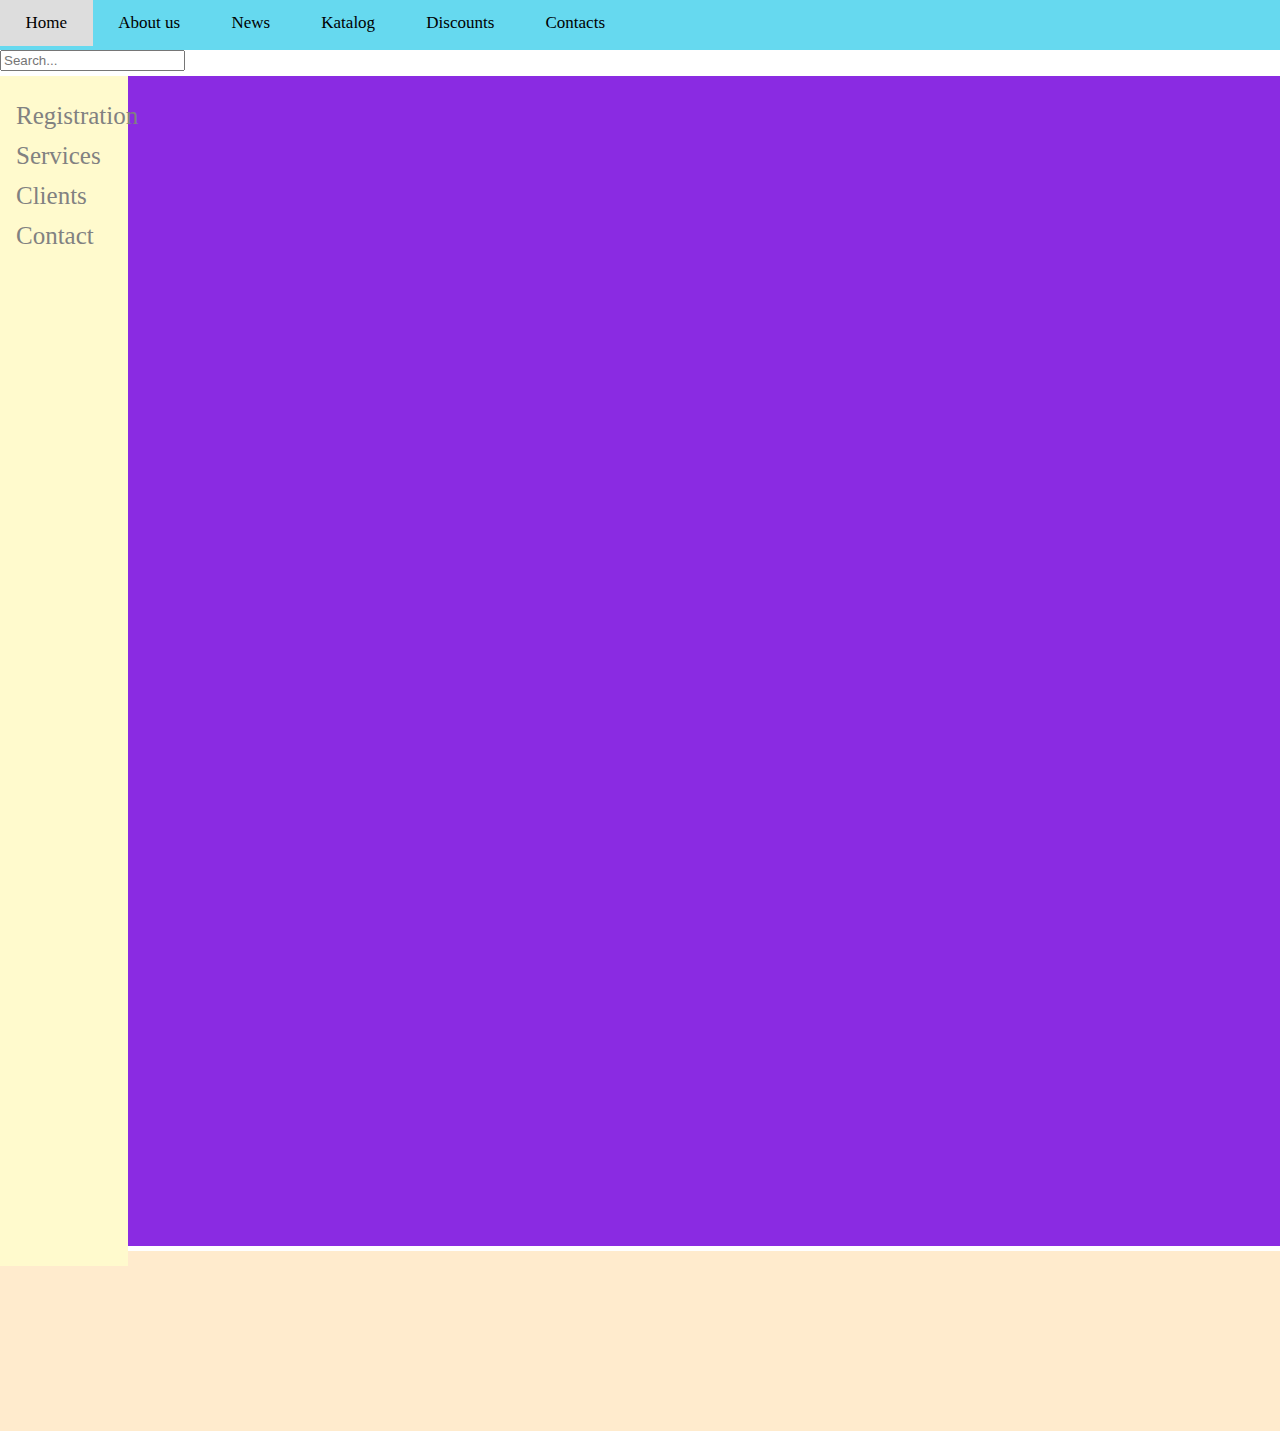
==== index.html @ 99621b8a "Update index.html" ====
<!DOCTYPE html>
<html>
<head>
    <title></title>
    <link rel="stylesheet" href="style.css">
</head>
<body>
    <div class="header">
    	<div><a>Home</a></div>
        <div><a>About us</a></div>
        <div><a>News</a></div>
        <div><a>Katalog</a></div>
        <div><a>Discounts</a></div>
        <div><a>Contacts</a></div>
    </div>

    <div class="label">
    	
    	<input type="text" placeholder="Search...">
    	
    </div>


    <div class="content1">
        <div class="sidenav">
            <a>Registration</a>
            <a>Services</a>
            <a>Clients</a>
            <a>Contact</a>

          </div>
        <div class="content"></div>
        <div class="actions"></div>
    </div>

    <div class="footer"></div>
</body>
</html>
---- style.css ----
body{
    margin: 0px;
    padding: 0px;
}

.header {
    height: 50px;
    background-color: #66D9EF;
    overflow: hidden;
}

.header a {
    padding: 1% 2%;
    float: left;
    display: flex;
    text-decoration: none;
    font-size: 17px;
}

.header a:hover {
    background-color: #ddd;
}

.header input {
  float: right;
  padding: 0.5%;
  border: none;
  margin-top: 1vh;
  margin-right: 8vw;
  font-size: 17px;
}

.content1{
    background-color: blueviolet;
    min-height: 130vh;
    margin-top: 5px;
}

.sidenav {
    height: 130vh;
    width: 10vw;
    float: left;
    
    background-color: lemonchiffon;
    padding-top: 20px;
  }
  
.sidenav a {
    padding: 6px 8px 6px 16px;
    text-decoration: none;
    font-size: 25px;
    color: #818181;
    display: block;
}
  
  .sidenav a:hover {
    color: #f1f1f1;
  }
  

.footer{
    margin-top: 5px;
    background-color: blanchedalmond;
    height: 20vh;
}
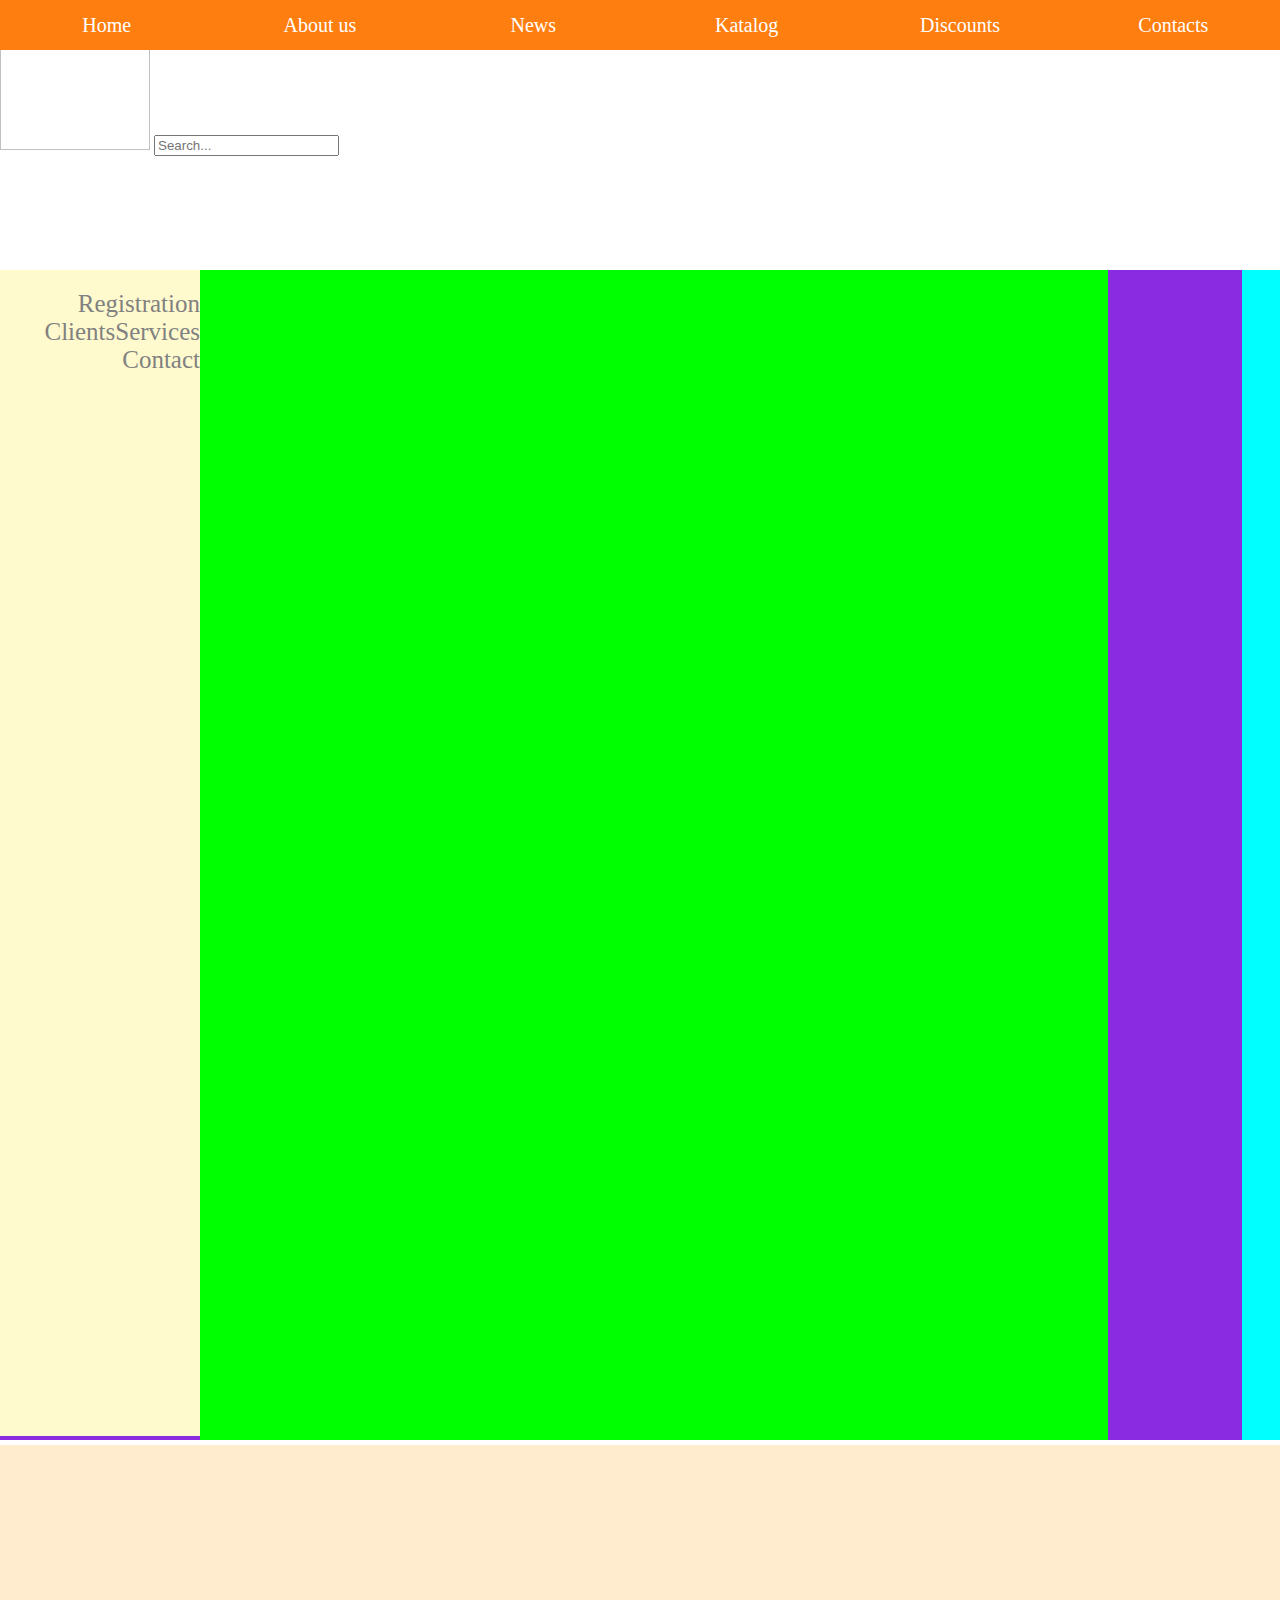
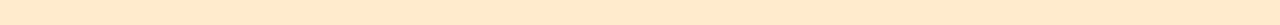
==== commit 5d6d0c25: "Update index.html" ====
--- a/index.html
+++ b/index.html
@@ -15,7 +15,7 @@
     </div>
 
     <div class="label">
-    	
+    	<div style="display: inline-flex;"><img src="images/google.jpg" style="width: 150px; height: 150px;"></div>
     	<input type="text" placeholder="Search...">
     	
     </div>
--- a/style.css
+++ b/style.css
@@ -1,65 +1,101 @@
+
+
 body{
     margin: 0px;
     padding: 0px;
 }
 
-.header {
-    height: 50px;
-    background-color: #66D9EF;
-    overflow: hidden;
-}
-
-.header a {
-    padding: 1% 2%;
-    float: left;
-    display: flex;
-    text-decoration: none;
-    font-size: 17px;
-}
-
-.header a:hover {
-    background-color: #ddd;
-}
-
-.header input {
-  float: right;
-  padding: 0.5%;
-  border: none;
-  margin-top: 1vh;
-  margin-right: 8vw;
-  font-size: 17px;
+.label{
+   height: 30vh;
 }
 
 .content1{
     background-color: blueviolet;
     min-height: 130vh;
-    margin-top: 5px;
+}
+
+
+
+.sitebar{
+    background-color: aquamarine;
+    height: 130vh;
+    width: 80px;
+    float: left;
 }
 
 .sidenav {
-    height: 130vh;
-    width: 10vw;
+    height: 127.3vh;
+    width: 200px;
     float: left;
-    
     background-color: lemonchiffon;
     padding-top: 20px;
   }
-  
+
 .sidenav a {
-    padding: 6px 8px 6px 16px;
-    text-decoration: none;
-    font-size: 25px;
-    color: #818181;
-    display: block;
+  float: right; 
+  text-decoration: none;
+  font-size: 25px; 
+  color: #818181; 
+  display: block;
 }
-  
-  .sidenav a:hover {
+
+.sidenav a:hover {
     color: #f1f1f1;
-  }
-  
+}
+
+.content{
+  background-color:lime;
+  height: 130vh;
+  width: 70.9vw;
+  float: left;
+}
+
+.actions{
+  background-color: aqua;
+  height: 130vh;
+  width: 3vw;
+  float: right;  
+}
+
+
+/* footer */
 
 .footer{
-    margin-top: 5px;
-    background-color: blanchedalmond;
-    height: 20vh;
+  margin-top: 5px;
+  background-color: blanchedalmond;
+  height: 20vh;
 }
+
+
+.label{
+  background-image: url("images/clear-bg.jpg"); 
+}
+
+/* Header o site */
+.header {
+  position: fixed;
+  top: 0px;
+  width: 100%;
+  display: flex;
+  justify-content: space-around;
+  line-height: 50px;
+	height: 50px;
+	background-color: #FF7E10;
+
+}
+.header a {
+  text-decoration: none;
+  color: white;
+  font-size: 20px;
+}
+
+.header div{
+  width: 7%;
+  text-align: center;
+}
+
+.header div:hover {
+  background-color: #ddd;
+ }
+
+
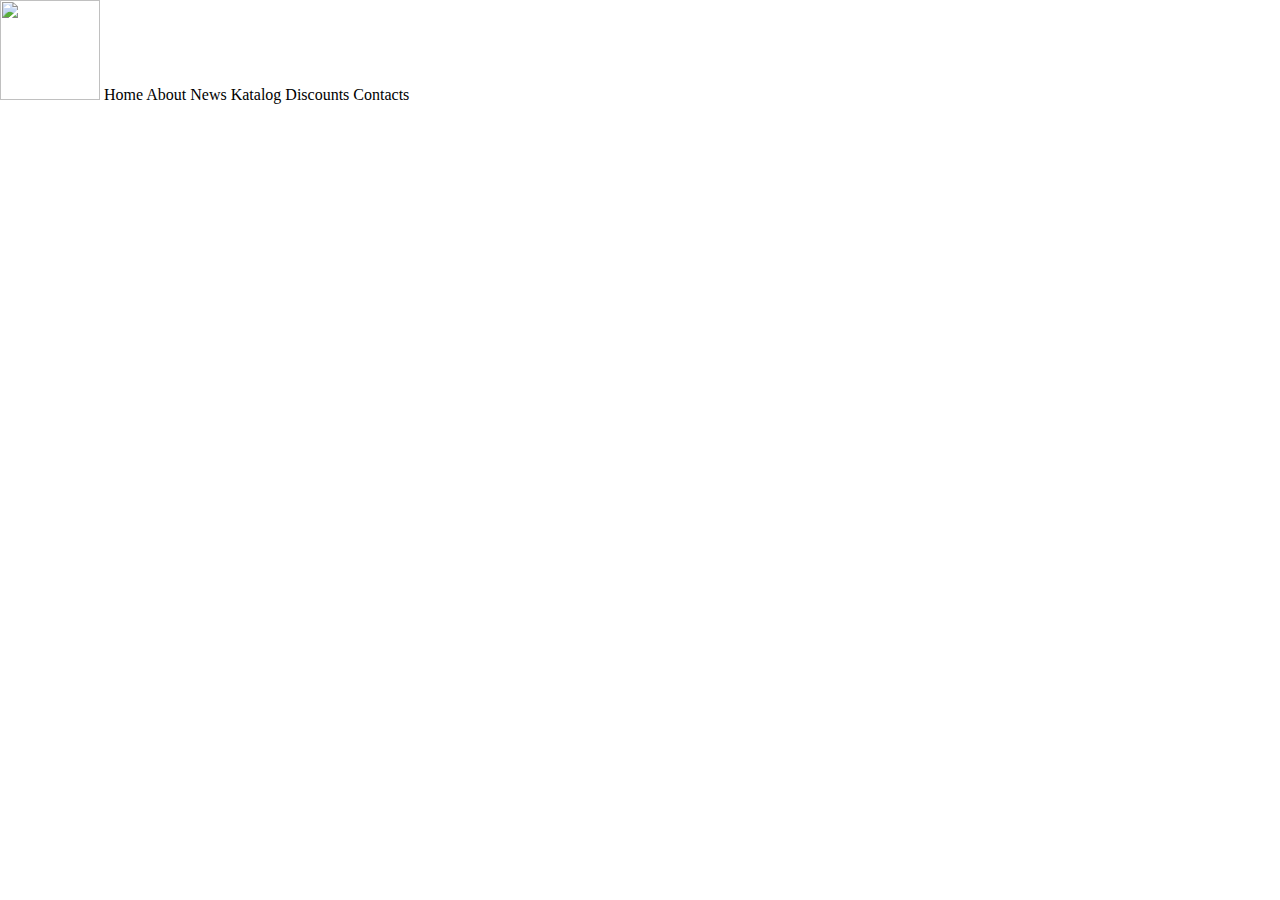
==== commit 2b80e1f9: "new start" ====
--- a/index.html
+++ b/index.html
@@ -5,34 +5,14 @@
     <link rel="stylesheet" href="style.css">
 </head>
 <body>
-    <div class="header">
-    	<div><a>Home</a></div>
-        <div><a>About us</a></div>
-        <div><a>News</a></div>
-        <div><a>Katalog</a></div>
-        <div><a>Discounts</a></div>
-        <div><a>Contacts</a></div>
-    </div>
-
-    <div class="label">
-    	<div style="display: inline-flex;"><img src="images/google.jpg" style="width: 150px; height: 150px;"></div>
-    	<input type="text" placeholder="Search...">
-    	
-    </div>
-
-
-    <div class="content1">
-        <div class="sidenav">
-            <a>Registration</a>
-            <a>Services</a>
-            <a>Clients</a>
-            <a>Contact</a>
-
-          </div>
-        <div class="content"></div>
-        <div class="actions"></div>
-    </div>
-
-    <div class="footer"></div>
+    <div id="header">
+	<img src="images/google.jpg" style="width: 100px; height: 100px;">
+	<a>Home</a>
+	<a>About</a>
+	<a>News</a>
+    <a>Katalog</a>
+    <a>Discounts</a>
+    <a>Contacts</a>
+</div>
 </body>
 </html>
--- a/style.css
+++ b/style.css
@@ -1,5 +1,3 @@
-
-
 body{
     margin: 0px;
     padding: 0px;
@@ -7,6 +5,7 @@
 
 .label{
    height: 30vh;
+   
 }
 
 .content1{
@@ -68,6 +67,7 @@
 
 
 .label{
+  margin-top: 50px;
   background-image: url("images/clear-bg.jpg"); 
 }
 
@@ -99,3 +99,14 @@
  }
 
 
+/* Style the search box inside the navigation bar */
+input {
+  float: right;
+  padding: 5px;
+  /*border: none;*/
+  margin-top: 15px;
+  margin-right: 15px;
+  font-size: 20px;
+  width: 40%;
+
+}
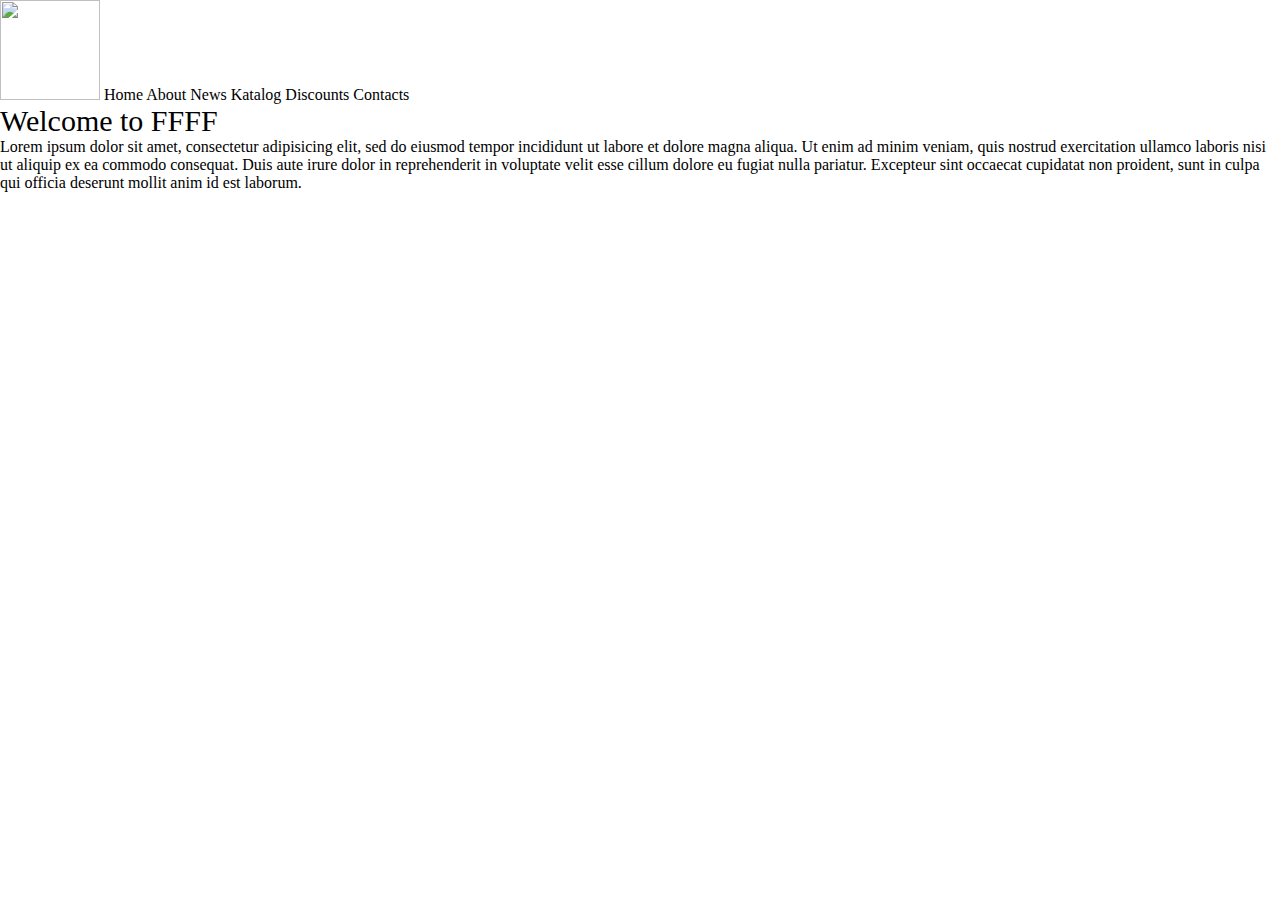
==== commit 0a6ade52: "Update index.html" ====
--- a/index.html
+++ b/index.html
@@ -14,5 +14,13 @@
     <a>Discounts</a>
     <a>Contacts</a>
 </div>
+	
+<div id="body1" style="width: 100%; height: 700px; display: flex; background:url(images/header2.jpg) 100% 700px; ">
+	<div class="card"> <a style="font-size: 30px">Welcome to FFFF</a><a style="float: left;">Lorem ipsum dolor sit amet, consectetur adipisicing elit, sed do eiusmod tempor incididunt ut labore et dolore magna aliqua. Ut enim ad minim veniam,
+	quis nostrud exercitation ullamco laboris nisi ut aliquip ex ea commodo
+	consequat. Duis aute irure dolor in reprehenderit in voluptate velit esse
+	cillum dolore eu fugiat nulla pariatur. Excepteur sint occaecat cupidatat non
+	proident, sunt in culpa qui officia deserunt mollit anim id est laborum.</a></div>
+</div>
 </body>
 </html>
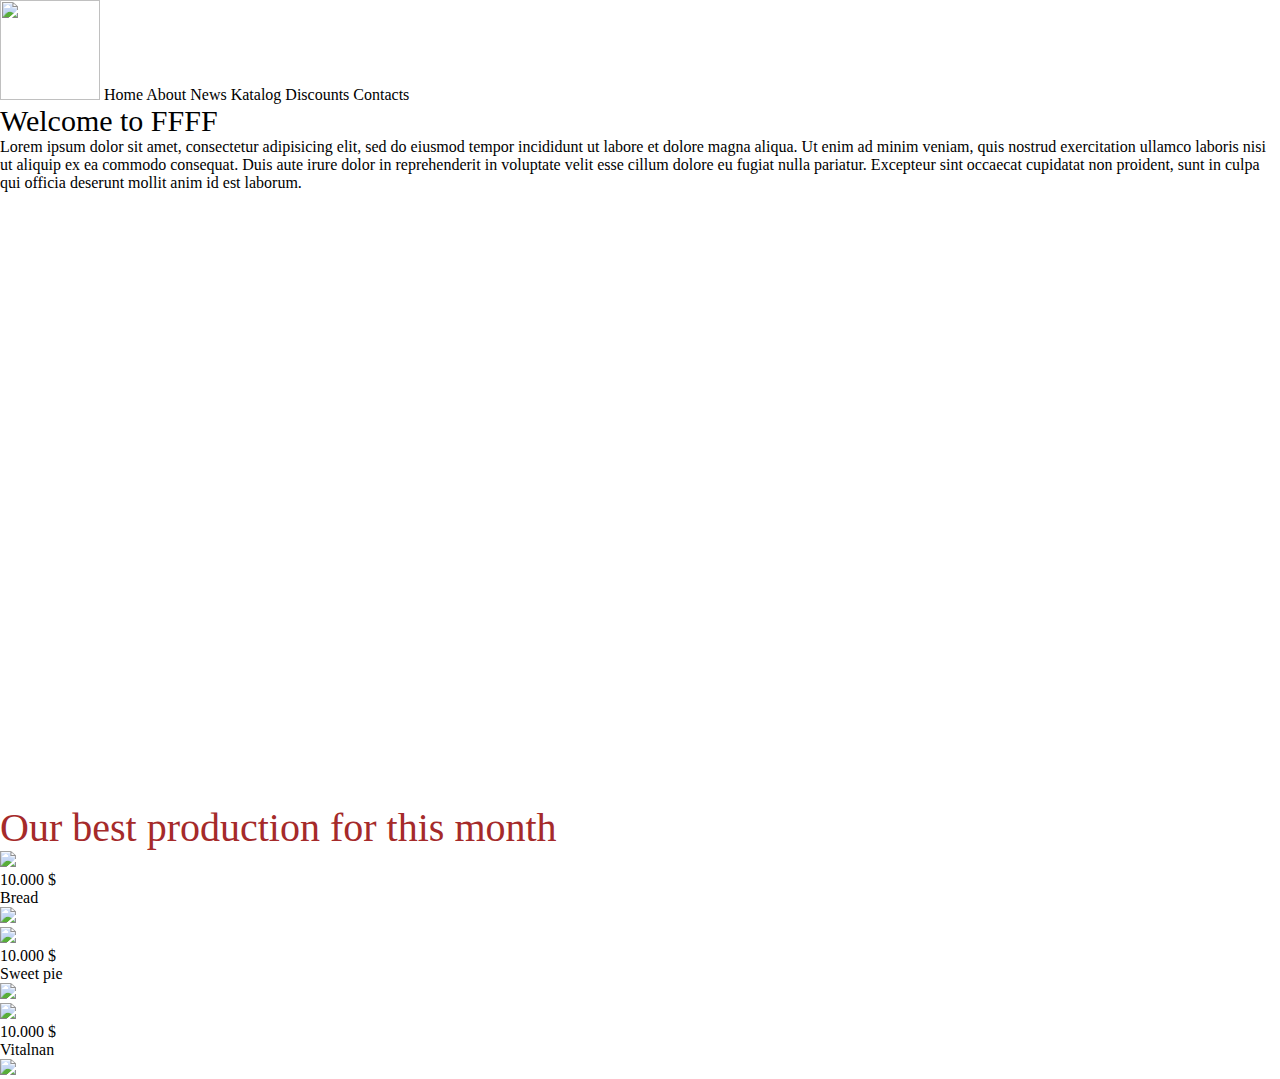
==== commit ee50bf09: "Update index.html" ====
--- a/index.html
+++ b/index.html
@@ -22,5 +22,37 @@
 	cillum dolore eu fugiat nulla pariatur. Excepteur sint occaecat cupidatat non
 	proident, sunt in culpa qui officia deserunt mollit anim id est laborum.</a></div>
 </div>
+	
+<div id="body2" >
+<a href="" style="text-align: center; text-decoration: none; font-size: 40px; color:brown ;">Our best production for this month</a>
+
+
+<section>
+      <div class="product first">
+        <img src="http://via.placeholder.com/150x150"/>
+        <div class="price">10.000 $</div>
+        <div class="title">Bread</div>
+        <a href="#"><img onclick="on()" width="30px" class="icon" src="https://image.flaticon.com/icons/png/512/2/2772.png"/></a>
+      </div>
+      
+      <div class="product">
+        <img src="http://via.placeholder.com/150x150"/>
+        <div class="price">10.000 $</div>
+        <div class="title">Sweet pie</div>
+        <a href="#"><img width="30px" class="icon" src="https://image.flaticon.com/icons/png/512/2/2772.png"/></a>
+      </div>
+      
+      
+      <div class="product">
+        <img src="http://via.placeholder.com/150x150"/>
+        <div class="price">10.000 $</div>
+        <div class="title">Vitalnan</div>
+        <a href="#"><img width="30px" class="icon" src="https://image.flaticon.com/icons/png/512/2/2772.png"/></a>
+      </div>
+      
+     
+</section>
+</div>
+
 </body>
 </html>
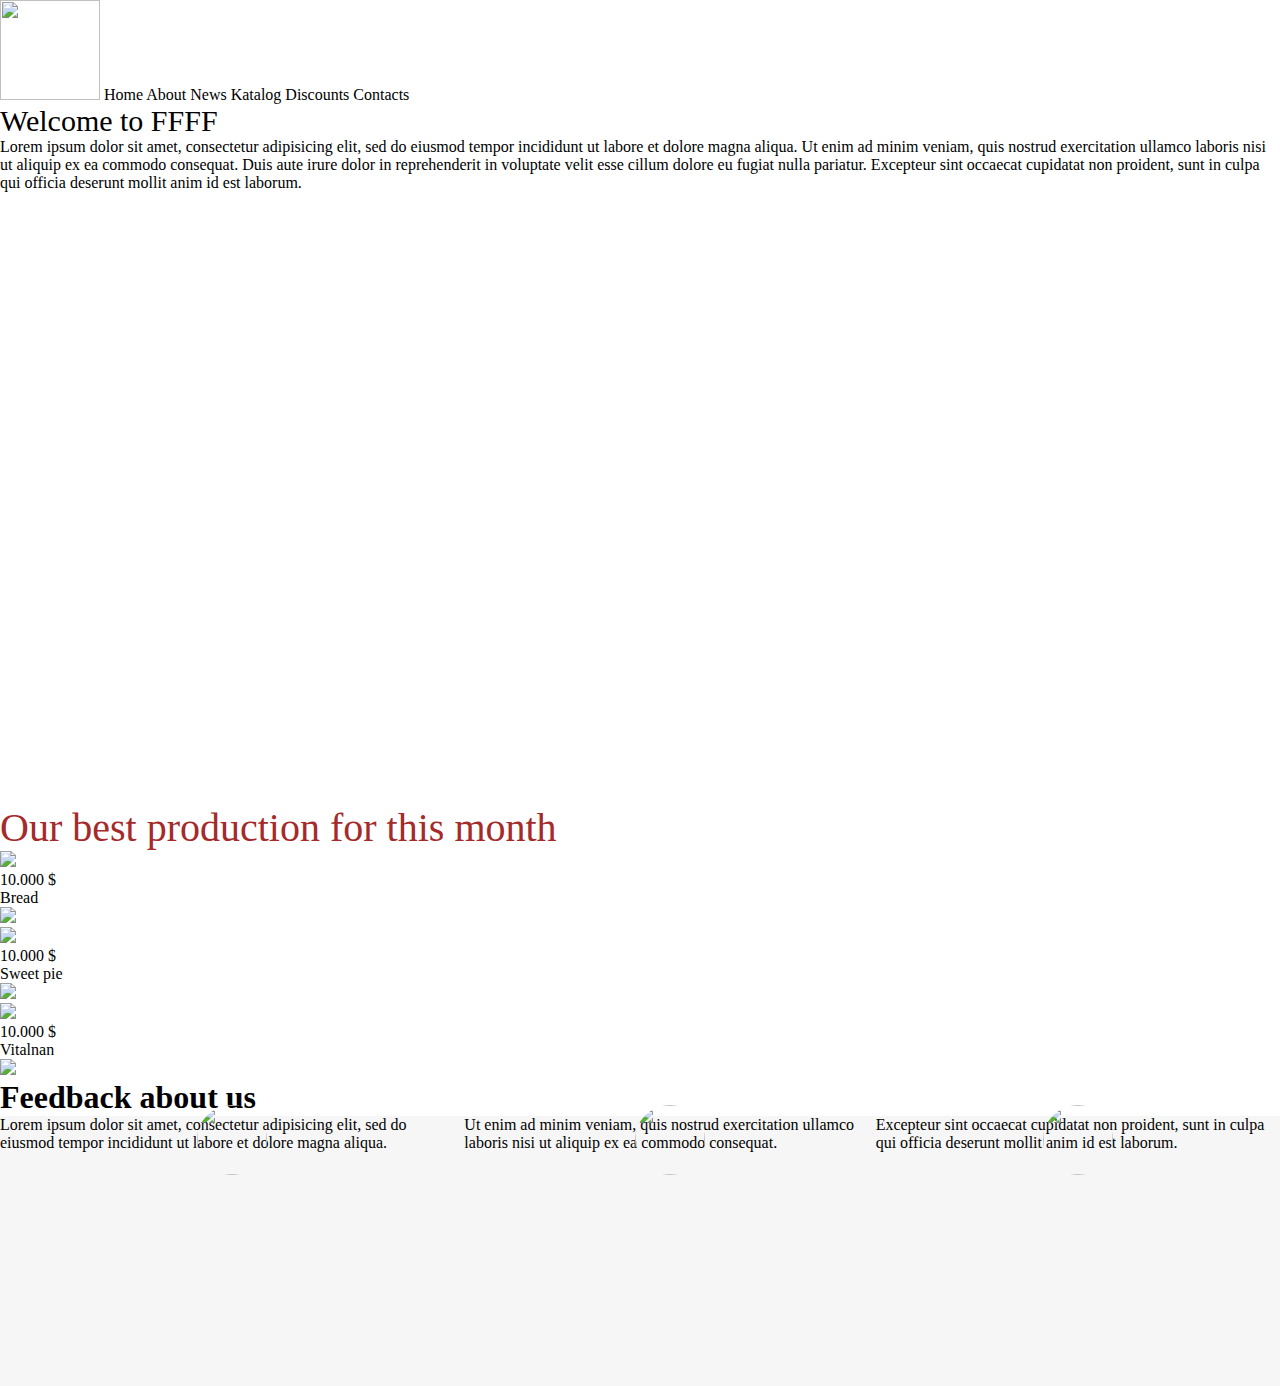
==== commit 07ff65b4: "feedback part" ====
--- a/index.html
+++ b/index.html
@@ -54,5 +54,38 @@
 </section>
 </div>
 
+<div class="feedback"><h1 id="feedback" class="" style="margin: 0px">Feedback about us</h1></div>
+
+
+<div class="fb" style="display: flex; justify-content: space-around; background-color: #F6F6F6; height: 30vh;">
+	<div>
+	<div class="feedbacks marg">
+		<span>Lorem ipsum dolor sit amet, consectetur adipisicing elit, sed do eiusmod
+		tempor incididunt ut labore et dolore magna aliqua. </span>	
+	</div>
+		<p style="text-align: center; position: relative; bottom: 7vh;"><img src="images/osborne.jpg" width="70px" height="70px" style="border-radius: 50%;"></p>
+
+	</div>
+	<div>
+	<div class="feedbacks marg">
+		<span>Ut enim ad minim veniam,
+		quis nostrud exercitation ullamco laboris nisi ut aliquip ex ea commodo
+		consequat.</span>
+	</div>
+	<p style="text-align: center; position: relative; bottom: 7vh;"><img src="images/joy.jpg" width="70px" height="70px" style="border-radius: 50%;"></p>
+
+	</div>
+	<div>
+	<div class="feedbacks marg"> 	
+		<span>Excepteur sint occaecat cupidatat non
+		proident, sunt in culpa qui officia deserunt mollit anim id est laborum.</span>
+	</div>
+	<p style="text-align: center; position: relative; bottom: 7vh;"><img src="images/john.jpg" width="70px" height="70px" style="border-radius: 50%;"></p>
+	</div>
+
+
+</div>
+
+
 </body>
 </html>
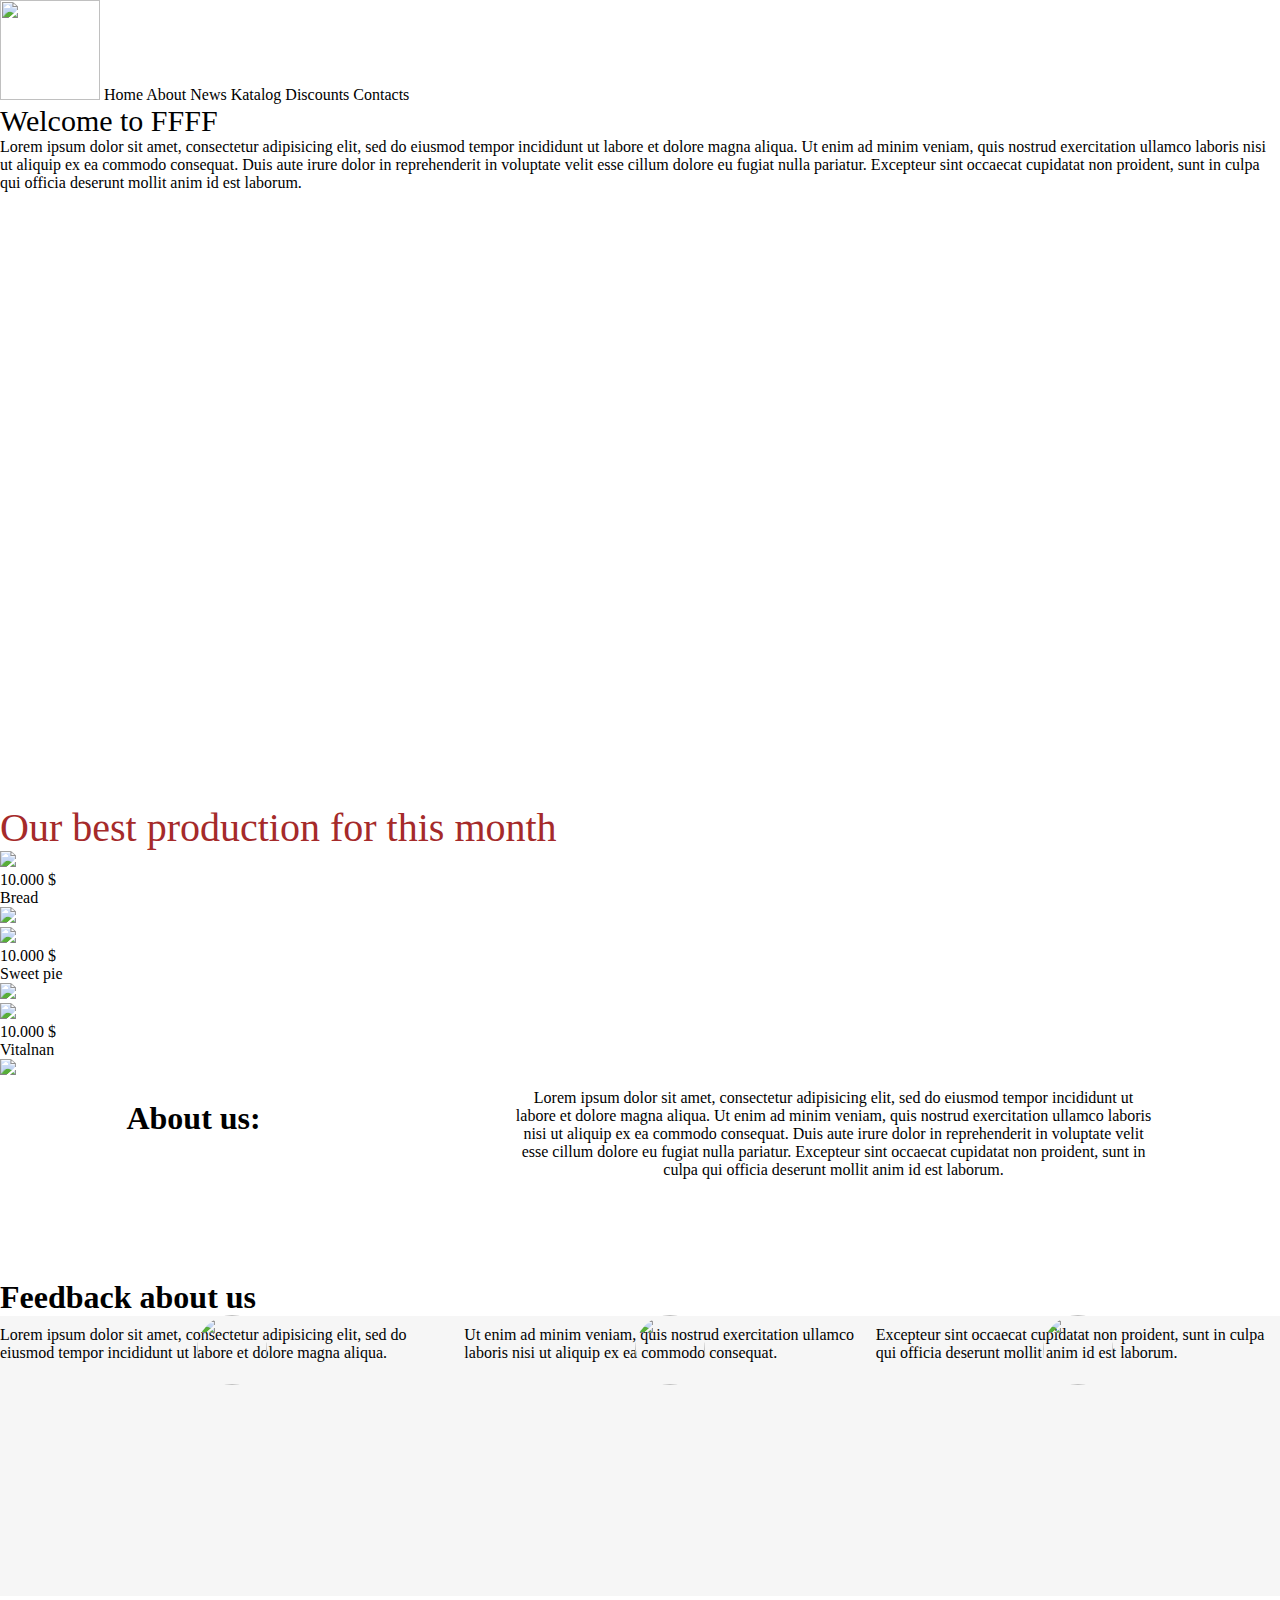
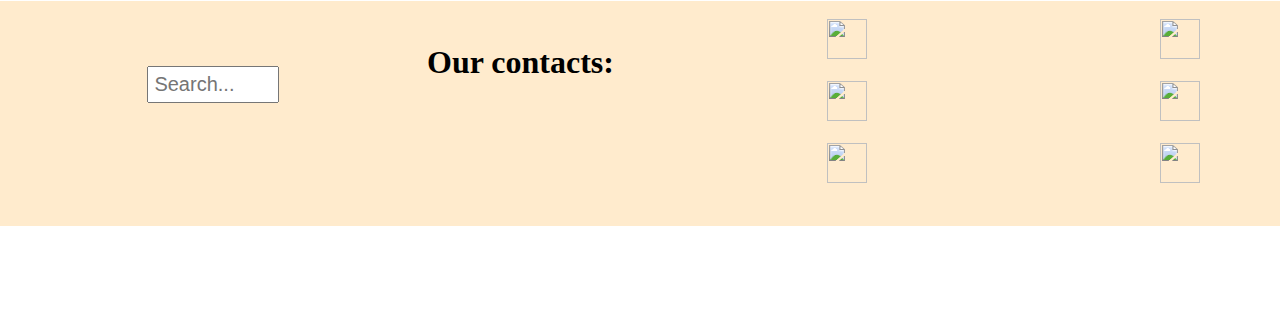
==== commit ec9f00bc: "end of the first page" ====
--- a/index.html
+++ b/index.html
@@ -5,7 +5,8 @@
     <link rel="stylesheet" href="style.css">
 </head>
 <body>
-    <div id="header">
+
+<div id="header">
 	<img src="images/google.jpg" style="width: 100px; height: 100px;">
 	<a>Home</a>
 	<a>About</a>
@@ -14,15 +15,16 @@
     <a>Discounts</a>
     <a>Contacts</a>
 </div>
-	
 <div id="body1" style="width: 100%; height: 700px; display: flex; background:url(images/header2.jpg) 100% 700px; ">
+
 	<div class="card"> <a style="font-size: 30px">Welcome to FFFF</a><a style="float: left;">Lorem ipsum dolor sit amet, consectetur adipisicing elit, sed do eiusmod tempor incididunt ut labore et dolore magna aliqua. Ut enim ad minim veniam,
 	quis nostrud exercitation ullamco laboris nisi ut aliquip ex ea commodo
 	consequat. Duis aute irure dolor in reprehenderit in voluptate velit esse
 	cillum dolore eu fugiat nulla pariatur. Excepteur sint occaecat cupidatat non
 	proident, sunt in culpa qui officia deserunt mollit anim id est laborum.</a></div>
 </div>
-	
+
+
 <div id="body2" >
 <a href="" style="text-align: center; text-decoration: none; font-size: 40px; color:brown ;">Our best production for this month</a>
 
@@ -32,7 +34,7 @@
         <img src="http://via.placeholder.com/150x150"/>
         <div class="price">10.000 $</div>
         <div class="title">Bread</div>
-        <a href="#"><img onclick="on()" width="30px" class="icon" src="https://image.flaticon.com/icons/png/512/2/2772.png"/></a>
+        <a href="#"><img width="30px" class="icon" src="https://image.flaticon.com/icons/png/512/2/2772.png"/></a>
       </div>
       
       <div class="product">
@@ -54,8 +56,22 @@
 </section>
 </div>
 
+<div class="about" style="background-image: url(images/bg.png); text-align: center; height: 200px; display:flex; justify-content: space-around;">
+	<h1> About us: </h1>
+	<div style="width: 50%; position: relative; top:10px;">
+	Lorem ipsum dolor sit amet, consectetur adipisicing elit, sed do eiusmod
+	tempor incididunt ut labore et dolore magna aliqua. Ut enim ad minim veniam,
+	quis nostrud exercitation ullamco laboris nisi ut aliquip ex ea commodo
+	consequat. Duis aute irure dolor in reprehenderit in voluptate velit esse
+	cillum dolore eu fugiat nulla pariatur. Excepteur sint occaecat cupidatat non
+	proident, sunt in culpa qui officia deserunt mollit anim id est laborum.
+	</div>
+</div>
+
+
+
 <div class="feedback"><h1 id="feedback" class="" style="margin: 0px">Feedback about us</h1></div>
-
+<div style="height: 10px; background-color:#F6F6F6;"></div>
 
 <div class="fb" style="display: flex; justify-content: space-around; background-color: #F6F6F6; height: 30vh;">
 	<div>
@@ -87,5 +103,35 @@
 </div>
 
 
+
+<div class="footer" style="height: 25vh; background-image:url(images/footer.jpg); display: flex; justify-content: space-between;">
+	<div class="label">
+    	<input type="text" placeholder="Search...">
+    	
+    </div>
+
+    <div style="line-height: 80px"><h1>Our contacts: </h1></div>
+	<div style="height: 100%; width: 200px; text-align: center;display: block;">
+		</br>
+		<div> <img src="images/compass.jpg" width="40px" height="40px"></div></br>
+		<div> <img src="images/instagram.jpg" width="40px" height="40px"></div></br>
+		<div><img src="images/telegram.jpg" width="40px" height="40px"></div>
+
+	</div>
+	<div style="height: 100%; width: 200px; text-align: center;display: block;">
+		</br>
+		<div> <img src="images/fire.jpg" width="40px" height="40px"></div></br>
+		<div> <img src="images/like.jpg" width="40px" height="40px"></div></br>
+		<div><img src="images/sms.jpg" width="40px" height="40px"></div>
+		
+	</div>
+
+
+
+
+</div>
+
+
+
 </body>
 </html>
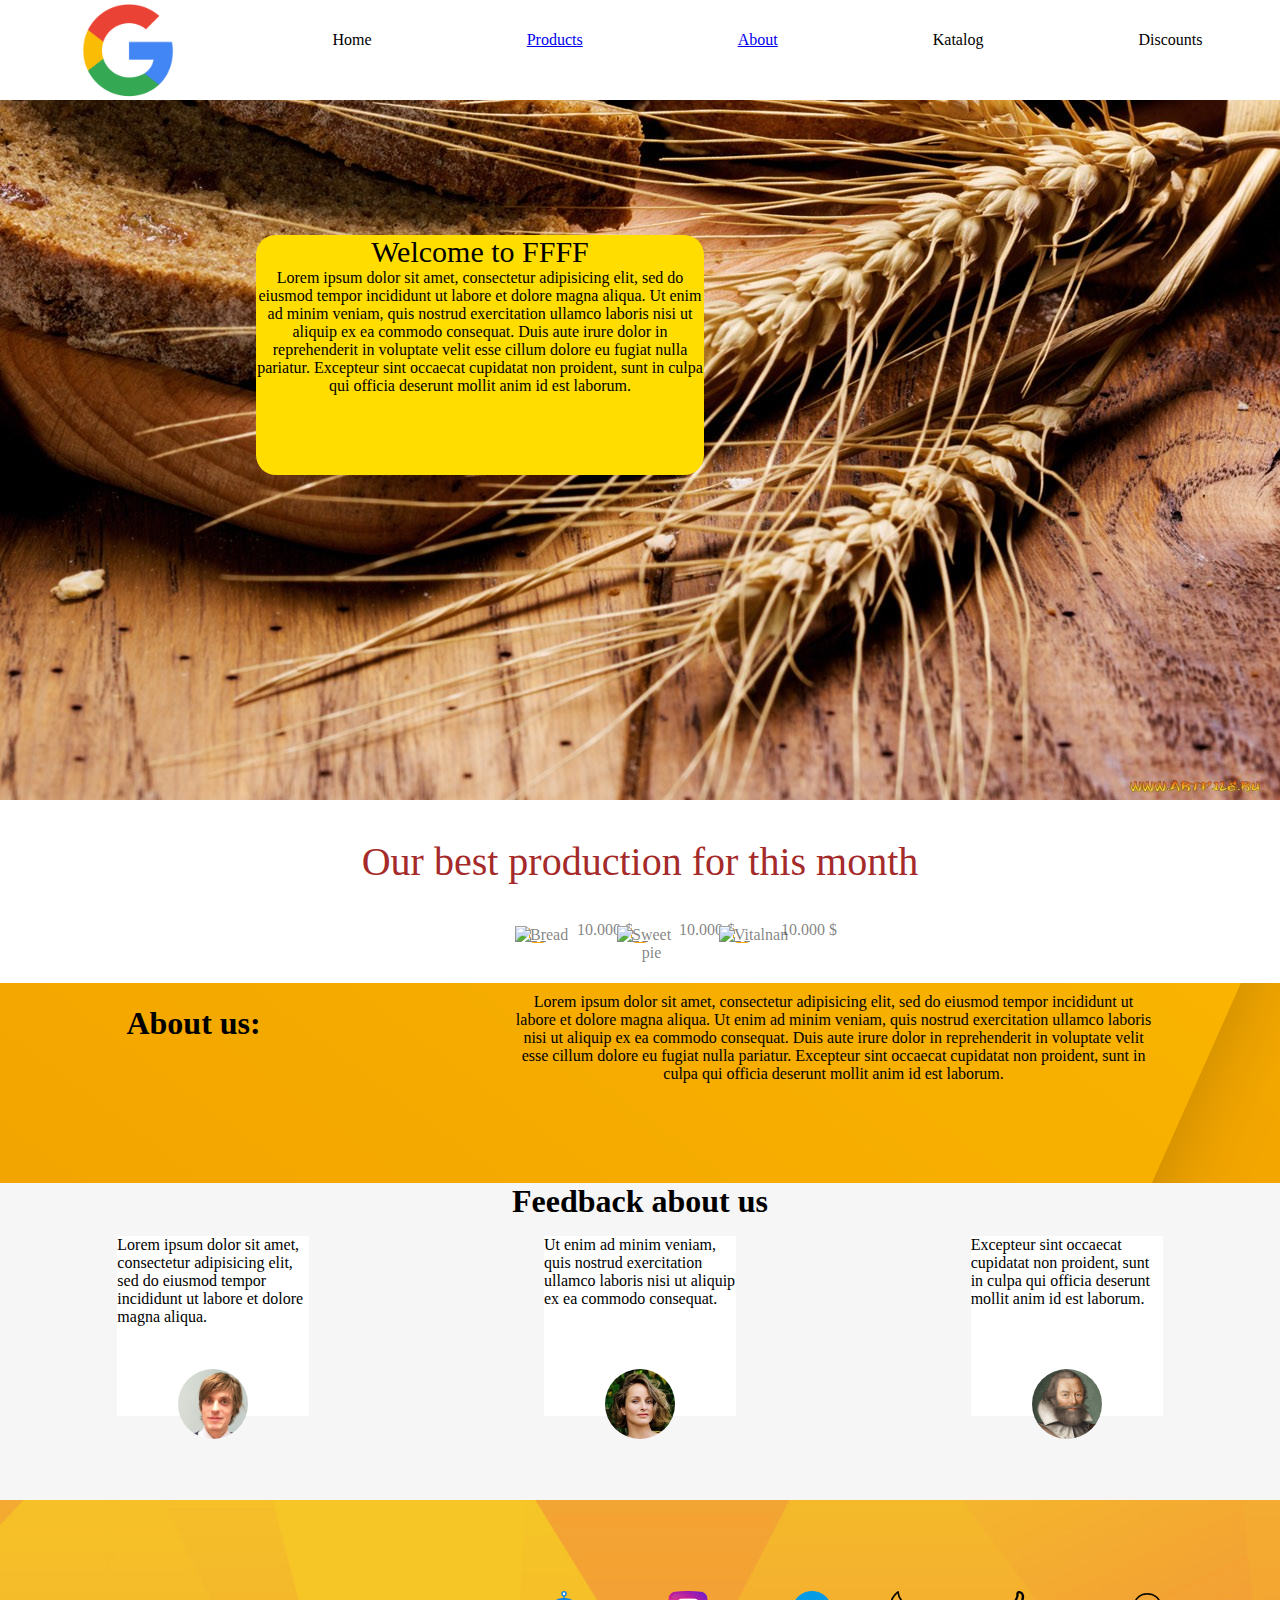
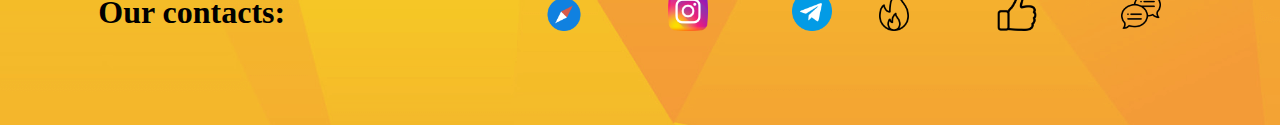
==== commit 2e6157ea: "Update index.html" ====
--- a/index.html
+++ b/index.html
@@ -1,19 +1,23 @@
 <!DOCTYPE html>
 <html>
 <head>
-    <title></title>
-    <link rel="stylesheet" href="style.css">
+	<title></title>
+
+
+	 <link rel="stylesheet" href="style.css">
+
+
+
 </head>
 <body>
 
 <div id="header">
 	<img src="images/google.jpg" style="width: 100px; height: 100px;">
 	<a>Home</a>
-	<a>About</a>
-	<a>News</a>
+	<a href="products.html">Products</a>
+	<a href="last.html">About</a>
     <a>Katalog</a>
     <a>Discounts</a>
-    <a>Contacts</a>
 </div>
 <div id="body1" style="width: 100%; height: 700px; display: flex; background:url(images/header2.jpg) 100% 700px; ">
 
@@ -30,18 +34,18 @@
 
 
 <section>
-      <div class="product first">
+      <div class="product">
         <img src="http://via.placeholder.com/150x150"/>
         <div class="price">10.000 $</div>
         <div class="title">Bread</div>
-        <a href="#"><img width="30px" class="icon" src="https://image.flaticon.com/icons/png/512/2/2772.png"/></a>
+        <a href="product.html"><img width="30px" class="icon" src="https://image.flaticon.com/icons/png/512/2/2772.png"/></a>
       </div>
       
       <div class="product">
         <img src="http://via.placeholder.com/150x150"/>
         <div class="price">10.000 $</div>
         <div class="title">Sweet pie</div>
-        <a href="#"><img width="30px" class="icon" src="https://image.flaticon.com/icons/png/512/2/2772.png"/></a>
+        <a href="product.html"><img width="30px" class="icon" src="https://image.flaticon.com/icons/png/512/2/2772.png"/></a>
       </div>
       
       
@@ -49,7 +53,7 @@
         <img src="http://via.placeholder.com/150x150"/>
         <div class="price">10.000 $</div>
         <div class="title">Vitalnan</div>
-        <a href="#"><img width="30px" class="icon" src="https://image.flaticon.com/icons/png/512/2/2772.png"/></a>
+        <a href="product.html"><img width="30px" class="icon" src="https://image.flaticon.com/icons/png/512/2/2772.png"/></a>
       </div>
       
      
@@ -104,30 +108,20 @@
 
 
 
-<div class="footer" style="height: 25vh; background-image:url(images/footer.jpg); display: flex; justify-content: space-between;">
-	<div class="label">
-    	<input type="text" placeholder="Search...">
-    	
-    </div>
+<div class="footer" style="height: 25vh; background-image:url(images/footer.jpg); display: flex; justify-content: space-around;align-content: center;">
+	
 
-    <div style="line-height: 80px"><h1>Our contacts: </h1></div>
-	<div style="height: 100%; width: 200px; text-align: center;display: block;">
+    <div style="display: flex; align-items: center;"><h1>Our contacts: </h1></div>
+	<div style="width: 700px; text-align: center;display: flex; justify-content: space-around; align-items:center; ">
 		</br>
 		<div> <img src="images/compass.jpg" width="40px" height="40px"></div></br>
 		<div> <img src="images/instagram.jpg" width="40px" height="40px"></div></br>
 		<div><img src="images/telegram.jpg" width="40px" height="40px"></div>
-
-	</div>
-	<div style="height: 100%; width: 200px; text-align: center;display: block;">
-		</br>
 		<div> <img src="images/fire.jpg" width="40px" height="40px"></div></br>
 		<div> <img src="images/like.jpg" width="40px" height="40px"></div></br>
 		<div><img src="images/sms.jpg" width="40px" height="40px"></div>
+	</div>
 		
-	</div>
-
-
-
 
 </div>
 
--- a/style.css
+++ b/style.css
@@ -1,112 +1,161 @@
 body{
-    margin: 0px;
-    padding: 0px;
+	background-color: white;
+	margin: 0px;
 }
 
-.label{
-   height: 30vh;
-   
+#header{
+	background-color: white;
+	display: flex;
+	justify-content: space-around;
+	line-height: 80px;
+
 }
 
-.content1{
-    background-color: blueviolet;
-    min-height: 130vh;
+#header a{
+	text-align: center;
+}
+
+
+#header a:hover {
+  color: orange;
+ }
+
+#body1{
+	text-align: center;
+}
+
+div .card{
+
+	position: relative;
+	left: 20vw;
+	top:15vh;
+	z-index: 1;
+	width: 35vw;
+	height: 15em;
+	overflow: hidden;
+	background-color: white;
+	border-radius: 20px;
+	background-color:#FFDD00;
+
+}
+
+
+#body2{
+	background-color: white;
+	width: 100%;
+	text-align: center;
+	margin-top: 3%;
+}
+
+.product{
+	color: rgba(0,0,0,0.5);
+    border-radius: 5px;
+    display: inline-flex;
+    margin: 40px;
+    position: relative;
+    border: 1px solid  orange;
+    }
+
+.product .price{
+	color: rgba(0,0,0,0.5);
+      height: 20px;
+      width: 150px;
+      position:absolute; 
+      bottom: 1px;
+      text-align: center;
+      background-color: white;
+    }
+.title, a img{    	
+	color: rgba(0,0,0,0.5);
+    position: absolute;
+    display: inline-flex;
+    color: rgba(0,0,0,0.5);
+}
+
+a img{
+	right: 1px;
 }
 
 
 
-.sitebar{
-    background-color: aquamarine;
-    height: 130vh;
-    width: 80px;
-    float: left;
-}
+@media  (max-width: 1000px) {
+	#header img{
+		display: none;
+	}
+	#header a{
+		font-size: 40px;
+	}
 
-.sidenav {
-    height: 127.3vh;
-    width: 200px;
-    float: left;
-    background-color: lemonchiffon;
-    padding-top: 20px;
-  }
+	.card{
 
-.sidenav a {
-  float: right; 
-  text-decoration: none;
-  font-size: 25px; 
-  color: #818181; 
-  display: block;
-}
+	}
 
-.sidenav a:hover {
-    color: #f1f1f1;
-}
+	.product{
+		display: block;
+		font-size: 30px;
+	}
 
-.content{
-  background-color:lime;
-  height: 130vh;
-  width: 70.9vw;
-  float: left;
-}
+	.product .price{
+		bottom: 70px;
+	}
 
-.actions{
-  background-color: aqua;
-  height: 130vh;
-  width: 3vw;
-  float: right;  
+	.product .title{
+		top: 70px;
+	}
+
+	.feedbacks{
+		height: 5vh;
+		width: 20vw;
+	}
+
+
+	.fb img{
+		display: none;
+	}
+
+	.footer{
+	height: 10vh;
+	}
+
+
+	.production{
+		display: block;
+
+	}
+
+	
 }
 
 
-/* footer */
 
-.footer{
-  margin-top: 5px;
-  background-color: blanchedalmond;
-  height: 20vh;
+.feedback{
+	text-align: center;
+	background-color: #F6F6F6;
 }
 
 
-.label{
-  margin-top: 50px;
-  background-image: url("images/clear-bg.jpg"); 
+
+.feedbacks{
+	background-color: white;
+	width: 15vw;
+	height:20vh;
+	overflow: hidden;
+	position: relative;
 }
 
-/* Header o site */
-.header {
-  position: fixed;
-  top: 0px;
-  width: 100%;
-  display: flex;
-  justify-content: space-around;
-  line-height: 50px;
-	height: 50px;
-	background-color: #FF7E10;
 
-}
-.header a {
-  text-decoration: none;
-  color: white;
-  font-size: 20px;
+.marg{
+	margin-top: 3%;
 }
 
-.header div{
-  width: 7%;
-  text-align: center;
-}
-
-.header div:hover {
-  background-color: #ddd;
- }
-
-
-/* Style the search box inside the navigation bar */
 input {
   float: right;
   padding: 5px;
   /*border: none;*/
-  margin-top: 15px;
+  margin-top: 40px;
   margin-right: 15px;
   font-size: 20px;
-  width: 40%;
+  width: 70%;
 
 }
+
